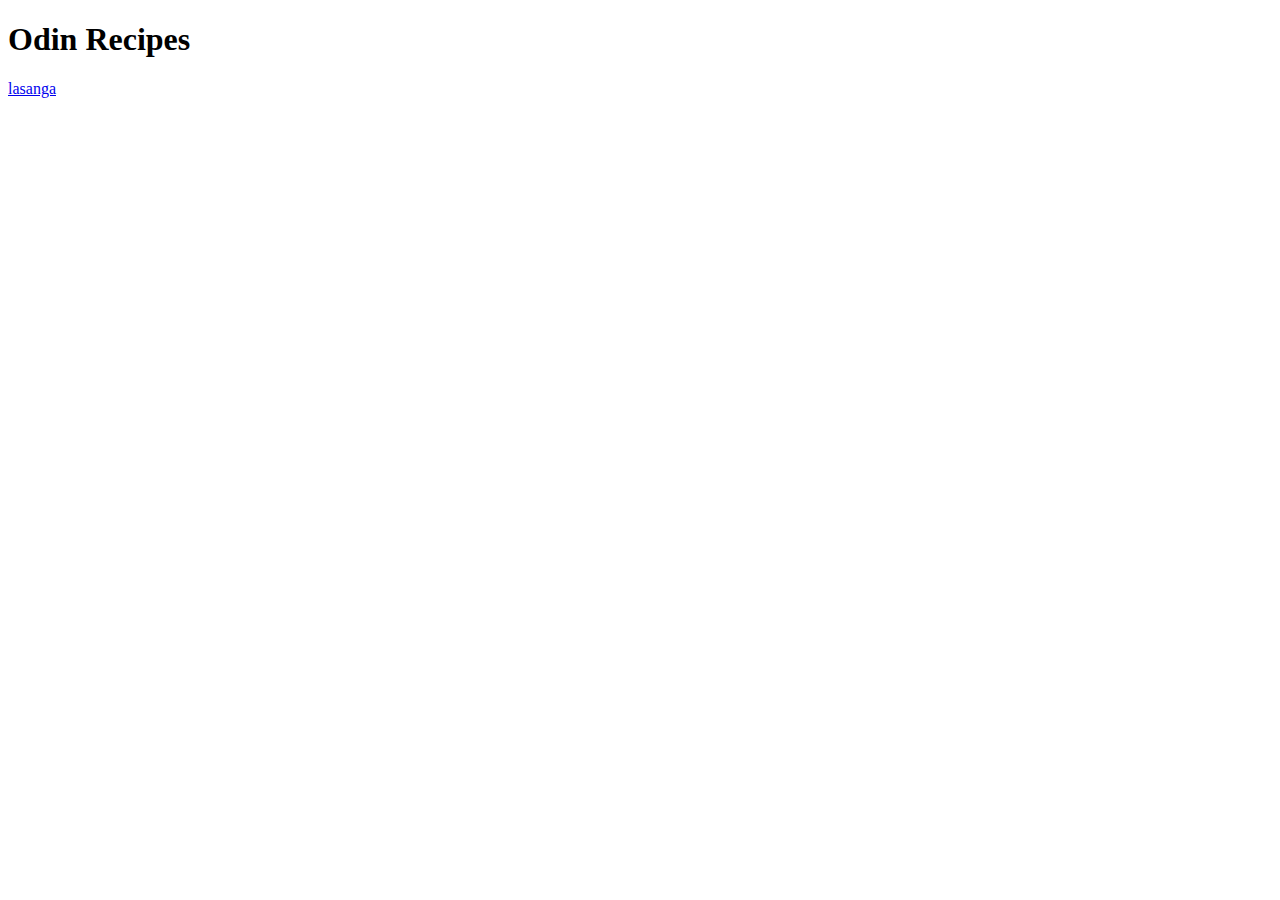
==== index.html @ 8e09f03b "init" ====
<!DOCTYPE html>
<html lang="en">
<head>
    <meta charset="UTF-8">
    <meta name="viewport" content="width=device-width, initial-scale=1.0">
    <title>Odin Recipes</title>
</head>
<body>
    <h1>Odin Recipes</h1>
    <a href="recipes/lasagna.html">lasanga</a>
</body>
</html>
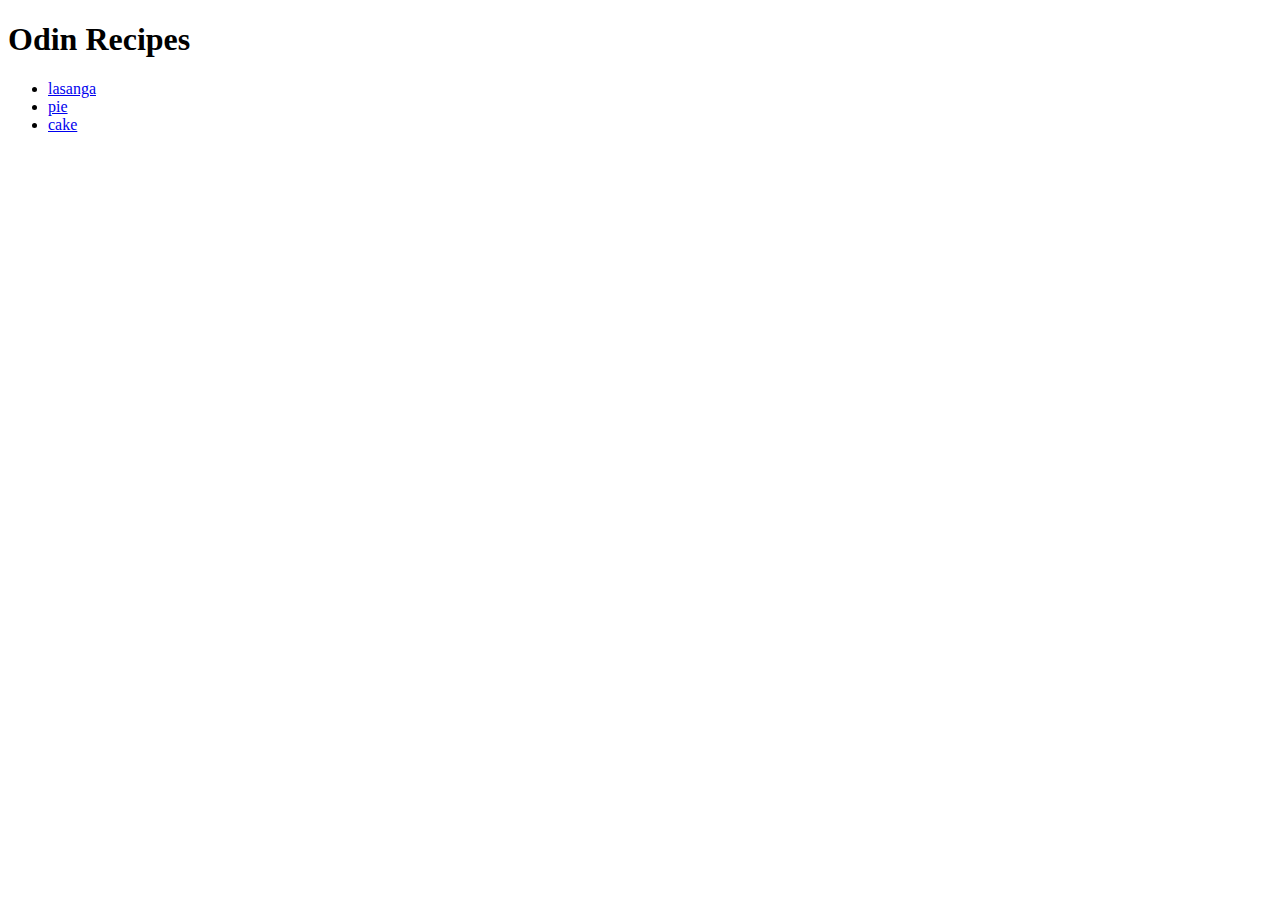
==== commit 92512395: "added lists and images" ====
--- a/index.html
+++ b/index.html
@@ -7,6 +7,10 @@
 </head>
 <body>
     <h1>Odin Recipes</h1>
-    <a href="recipes/lasagna.html">lasanga</a>
+    <ul>
+        <li><a href="recipes/lasagna.html">lasanga</a></li>
+        <li><a href="recipes/pie.html">pie</a></li>
+        <li><a href="recipes/cake.html">cake</a></li>
+    </ul>
 </body>
 </html>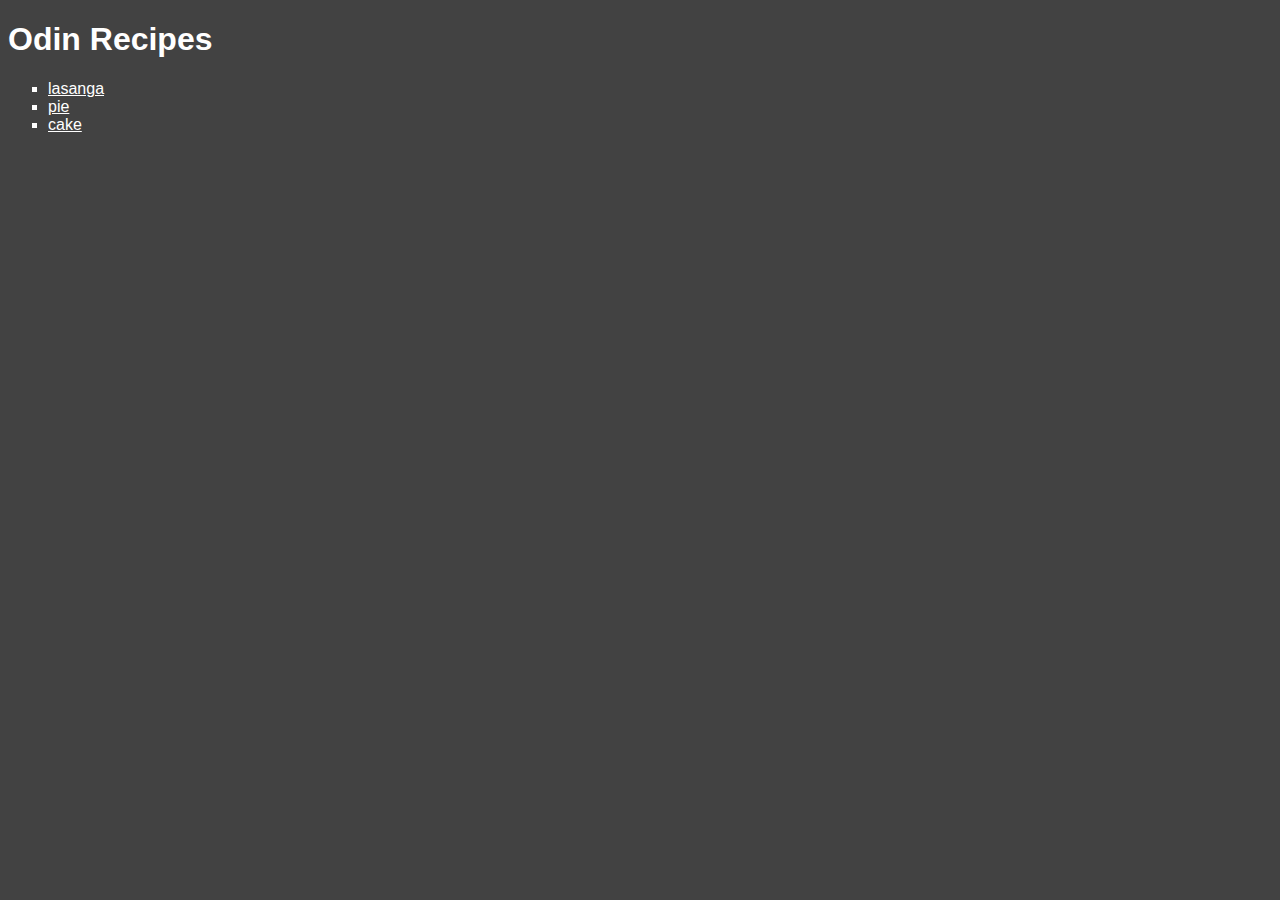
==== commit 607ccdde: "added css" ====
--- a/index.html
+++ b/index.html
@@ -4,6 +4,7 @@
     <meta charset="UTF-8">
     <meta name="viewport" content="width=device-width, initial-scale=1.0">
     <title>Odin Recipes</title>
+    <link rel="stylesheet" href="style.css">
 </head>
 <body>
     <h1>Odin Recipes</h1>
--- a/style.css
+++ b/style.css
@@ -0,0 +1,21 @@
+body {
+    background-color: rgb(66, 66, 66);
+    color: white;
+}
+
+ul {
+    list-style-type: square;
+}
+
+a {
+    color: white;
+}
+
+li {
+    font-family: arial;
+}
+
+h1 {
+    font-family: Verdana, Geneva, Tahoma, sans-serif;
+    font-weight: bolder;
+}